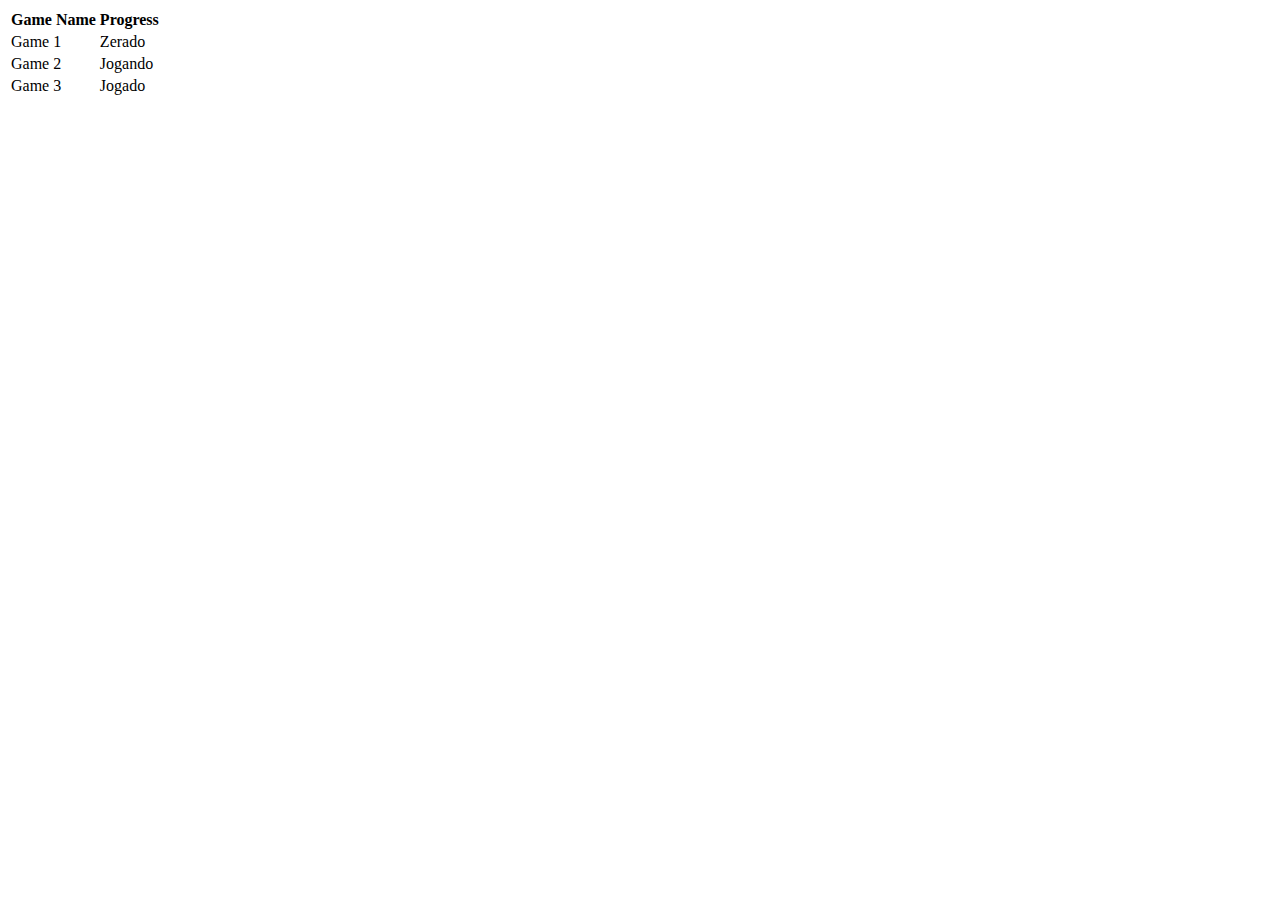
==== Src/Lib/Html/listagem.html @ 28dbcb24 "Initial commit" ====
<!DOCTYPE html>
<html>
  <head>
    <title>Game Grid</title>
    <style>
      .game-list {
        display: grid;
        grid-template-columns: repeat(3, 1fr);
        gap: 20px;
      }

      .game-item {
        border: 1px solid #ccc;
        padding: 10px;
      }

      .game-title {
        font-size: 18px;
        font-weight: bold;
      }

      .game-progress {
        font-size: 14px;
        color: #888;
      }
    </style>
  </head>
  <body>
    <table>
      <thead>
        <tr>
          <th>Game Name</th>
          <th>Progress</th>
        </tr>
      </thead>
      <tbody>
        <tr>
          <td>Game 1</td>
          <td>Zerado</td>
        </tr>
        <tr>
          <td>Game 2</td>
          <td>Jogando</td>
        </tr>
        <tr>
          <td>Game 3</td>
          <td>Jogado</td>
        </tr>
      </tbody>
    </table>
  </body>
</html>
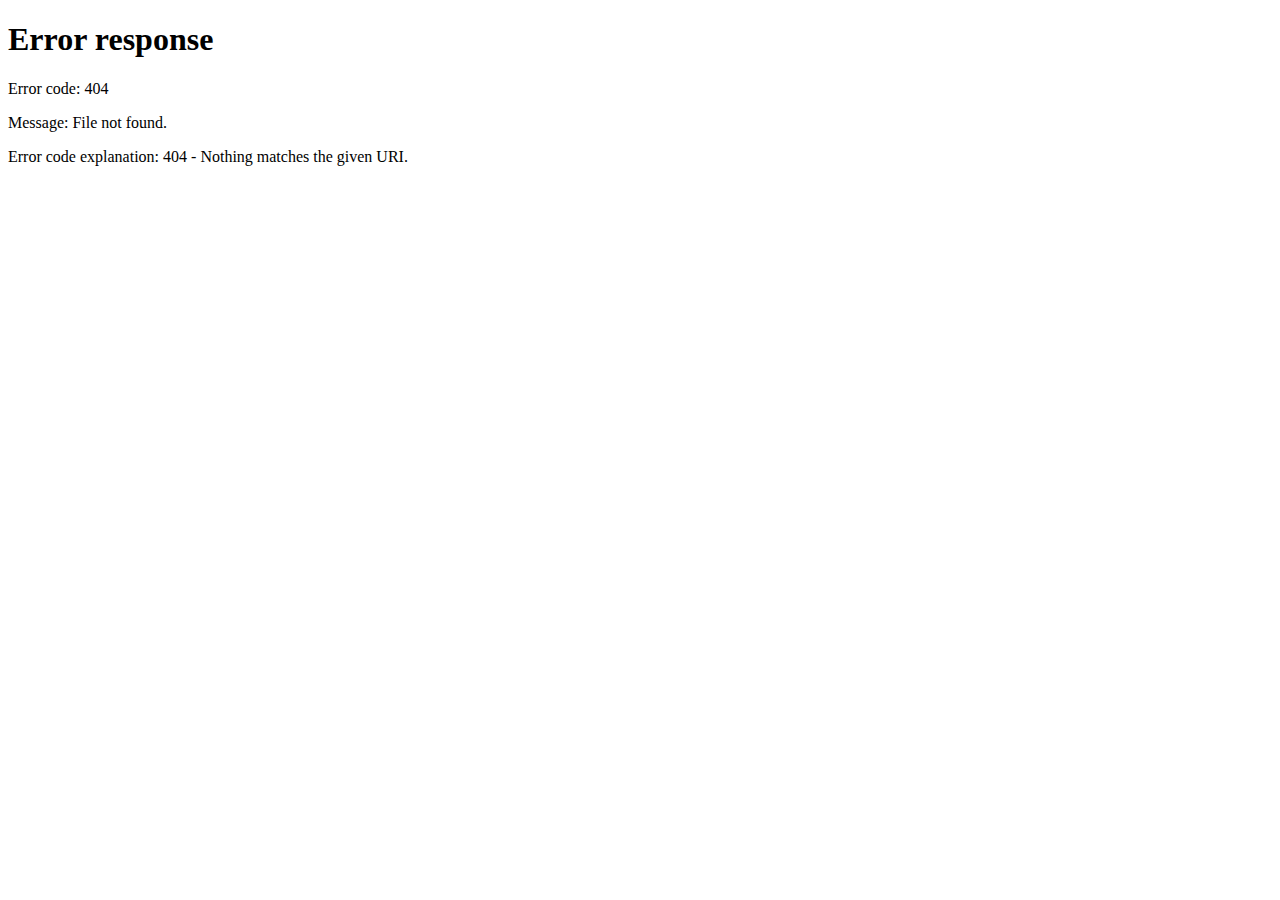
==== commit 4774f759: "Atualização" ====
--- a/Src/Lib/Html/listagem.html
+++ b/Src/Lib/Html/listagem.html
@@ -1,52 +1,84 @@
 <!DOCTYPE html>
-<html>
+<html lang="en">
   <head>
-    <title>Game Grid</title>
-    <style>
-      .game-list {
-        display: grid;
-        grid-template-columns: repeat(3, 1fr);
-        gap: 20px;
-      }
-
-      .game-item {
-        border: 1px solid #ccc;
-        padding: 10px;
-      }
-
-      .game-title {
-        font-size: 18px;
-        font-weight: bold;
-      }
-
-      .game-progress {
-        font-size: 14px;
-        color: #888;
-      }
-    </style>
+    <meta charset="UTF-8" />
+    <meta name="viewport" content="width=device-width, initial-scale=1.0" />
+    <link
+      rel="stylesheet"
+      href="https://cdnjs.cloudflare.com/ajax/libs/font-awesome/6.4.2/css/all.min.css"
+    />
+    <script src="../Js/Listagem.js" defer></script>
+    <link rel="stylesheet" type="text/css" href="../Css/Listagem.css" />
+    <title>Listagem</title>
   </head>
   <body>
-    <table>
-      <thead>
-        <tr>
-          <th>Game Name</th>
-          <th>Progress</th>
-        </tr>
-      </thead>
-      <tbody>
-        <tr>
-          <td>Game 1</td>
-          <td>Zerado</td>
-        </tr>
-        <tr>
-          <td>Game 2</td>
-          <td>Jogando</td>
-        </tr>
-        <tr>
-          <td>Game 3</td>
-          <td>Jogado</td>
-        </tr>
-      </tbody>
-    </table>
+    <nav>
+      <div class="logo">
+        <a href="Home.html"><img src="../Image/LogoMenor.png" alt="" /></a>
+      </div>
+      <ul>
+        <li><a href="Home.html">Home</a></li>
+        <li><a id="usuario"></a></li>
+        <i class="fa-solid fa-arrow-right-from-bracket fa-lg"  onclick="sair()"></i>
+    </nav>
+    <section class="space">
+        <table>
+          <thead>
+            <tr>
+              <th>ID</th>
+              <th>Nome</th>
+              <th>Status</th>
+              <th>Plataforma</th>
+            </tr>
+          </thead>
+          <tbody id="gridJogo">
+            <tr id="item1">
+              <td>1</td>
+              <td>Spider-Man Miles Morales</td>
+              <td>Zerando</td>
+              <td>Xbox / Playstation / PC</td>
+            </tr>
+            <tr id="item2">
+              <td>2</td>
+              <td>Gran Turismo</td>
+              <td>Zerando</td>
+              <td>Xbox / Playstation / PC</td>
+            </tr>
+            <tr id="item3">
+              <td>3</td>
+              <td>The Witcher 3</td>
+              <td>Zerando</td>
+              <td>Xbox / Playstation / PC</td>
+            </tr>
+            <tr id="item4">
+              <td>4</td>
+              <td>Call of Duty</td>
+              <td>Zerado</td>
+              <td>Xbox / Playstation / PC</td>
+            </tr>
+            <tr id="item5">
+              <td>5</td>
+              <td>Street Figther</td>
+              <td>Não Recomendado</td>
+              <td>Xbox / Playstation / PC</td>
+            </tr>
+          </tbody>
+        </table>
+      <section class="row">
+        <div class="label-float">
+          <input type="text" id="novoJ" paceholder="" required />
+          <label id="jogo" for="usuario">Nome Jogo</label>
+        </div>
+        <div class="label-float espaçamento">
+          <input type="text" id="novoS" paceholder="" required />
+          <label id="status" for="usuario">Status</label>
+        </div>
+        <div class="label-float espaçamento">
+          <input type="text" id="novaP" paceholder="" required />
+          <label id="plataforma" for="usuario">Plataforma</label>
+        </div>
+        <button class="btn espaçamento" onclick="adicionarjogo()">Adicionar Jogo</button>
+      </section>
+    </section>
   </body>
 </html>
